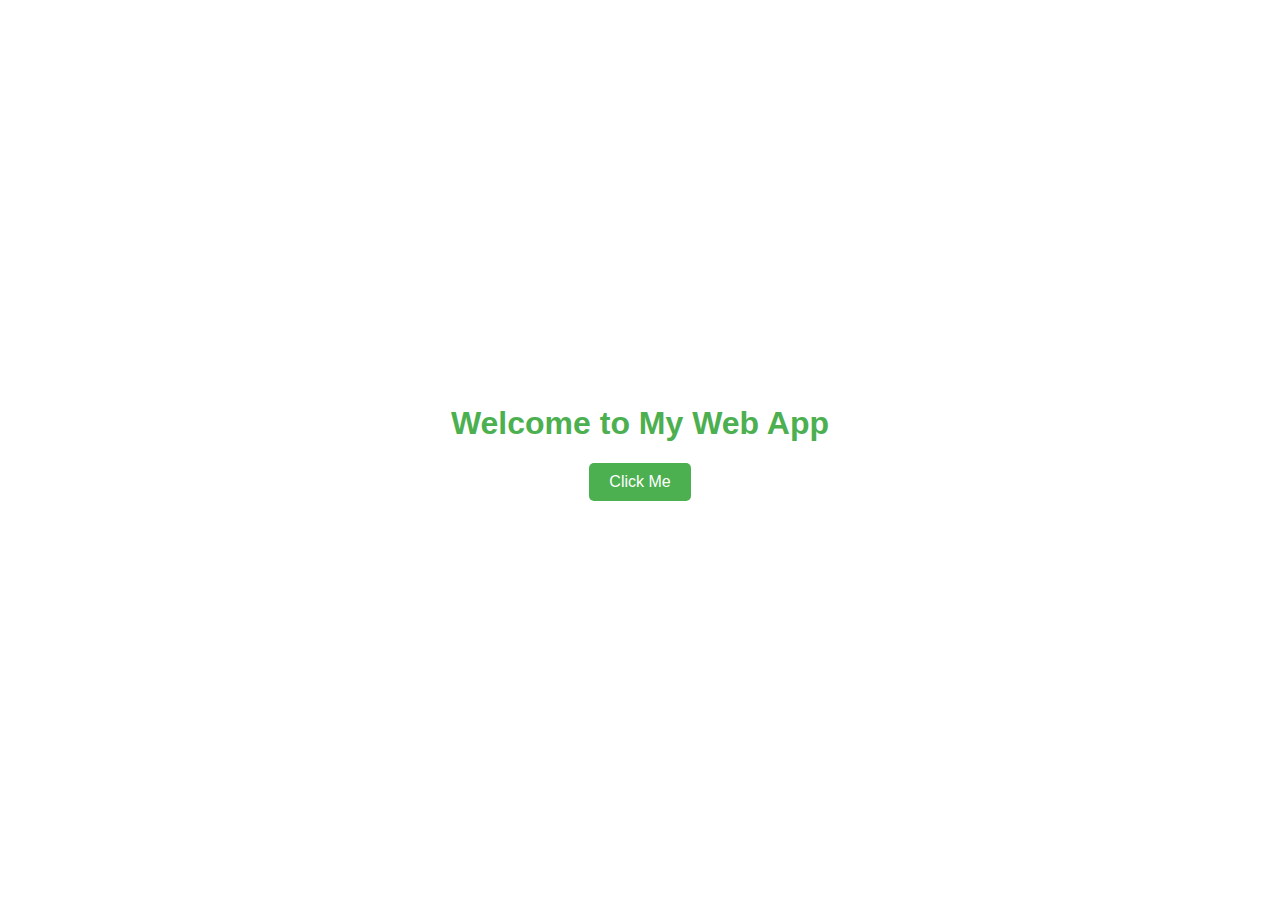
==== index.html @ 823b4c2b "for mobile view commit sample" ====
<!DOCTYPE html>
<html lang="en">
<head>
    <meta charset="UTF-8">
    <meta name="viewport" content="width=device-width, initial-scale=1.0">
    <title>Sample Web App</title>
    <link rel="stylesheet" href="style.css">
</head>
<body>
    <h1>Welcome to My Web App</h1>
    <button onclick="showMessage()">Click Me</button>
    <p id="message"></p>
    <script src="script.js"></script>
</body>
</html>
---- style.css ----
body {
    display: flex;
    flex-direction: column;
    align-items: center;
    justify-content: center;
    height: 100vh;
    font-family: Arial, sans-serif;
}
h1 {
    color: #4CAF50;
}
button {
    padding: 10px 20px;
    font-size: 16px;
    background-color: #4CAF50;
    color: white;
    border: none;
    border-radius: 5px;
    cursor: pointer;
}
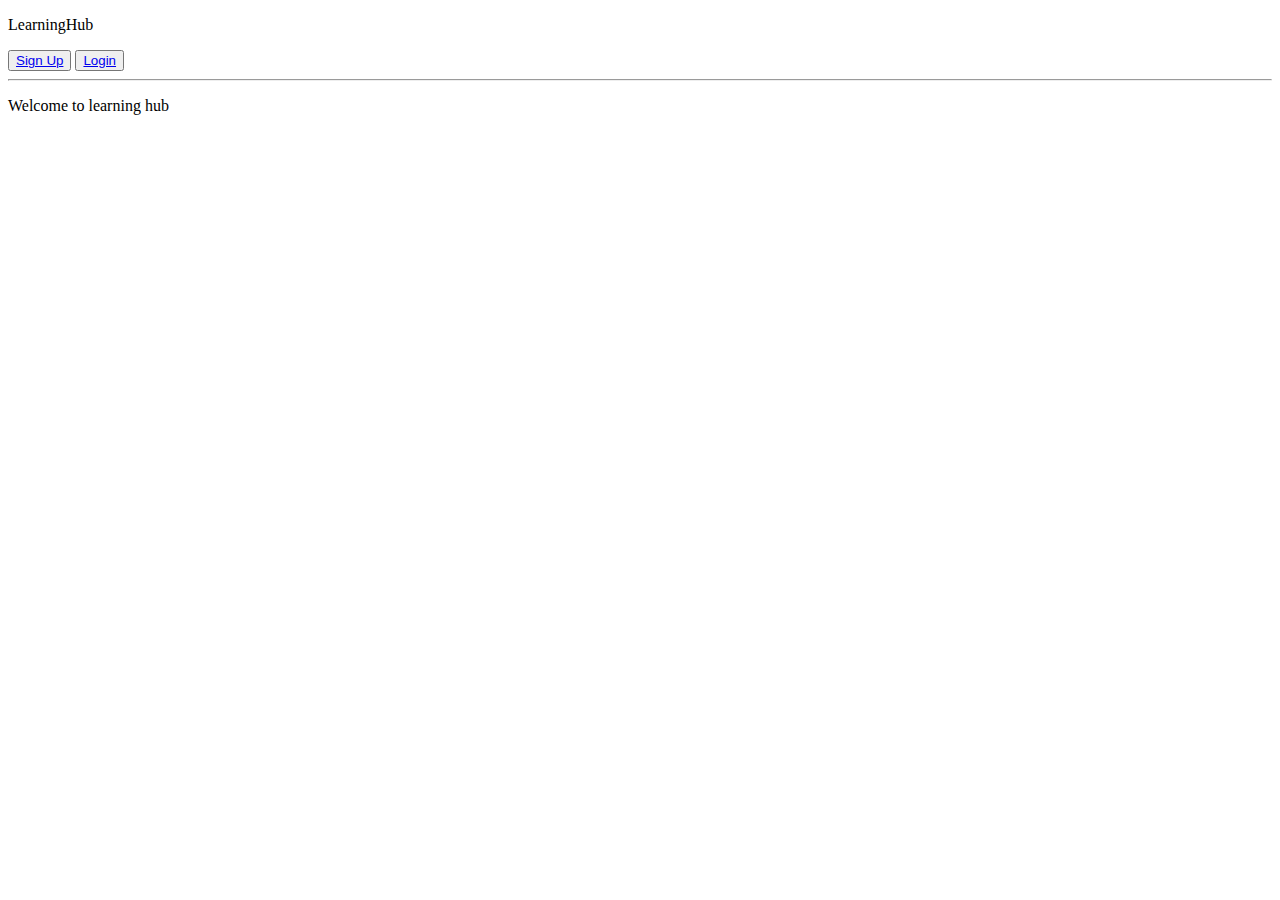
==== commit ce3ba176: "constructed html structure" ====
--- a/index.html
+++ b/index.html
@@ -3,13 +3,19 @@
 <head>
     <meta charset="UTF-8">
     <meta name="viewport" content="width=device-width, initial-scale=1.0">
-    <title>Sample Web App</title>
-    <link rel="stylesheet" href="style.css">
+    <title>Home Page</title>
 </head>
 <body>
-    <h1>Welcome to My Web App</h1>
-    <button onclick="showMessage()">Click Me</button>
-    <p id="message"></p>
-    <script src="script.js"></script>
+    <header>
+        <p>LearningHub</p>
+        <nav>
+            <button><a href="signup.html">Sign Up</a></button>
+            <button><a href="login.html">Login</a></button>
+        </nav>
+        
+    </header><hr>
+    <main>
+        <p>Welcome to learning hub</p>
+    </main>
 </body>
-</html>
+</html>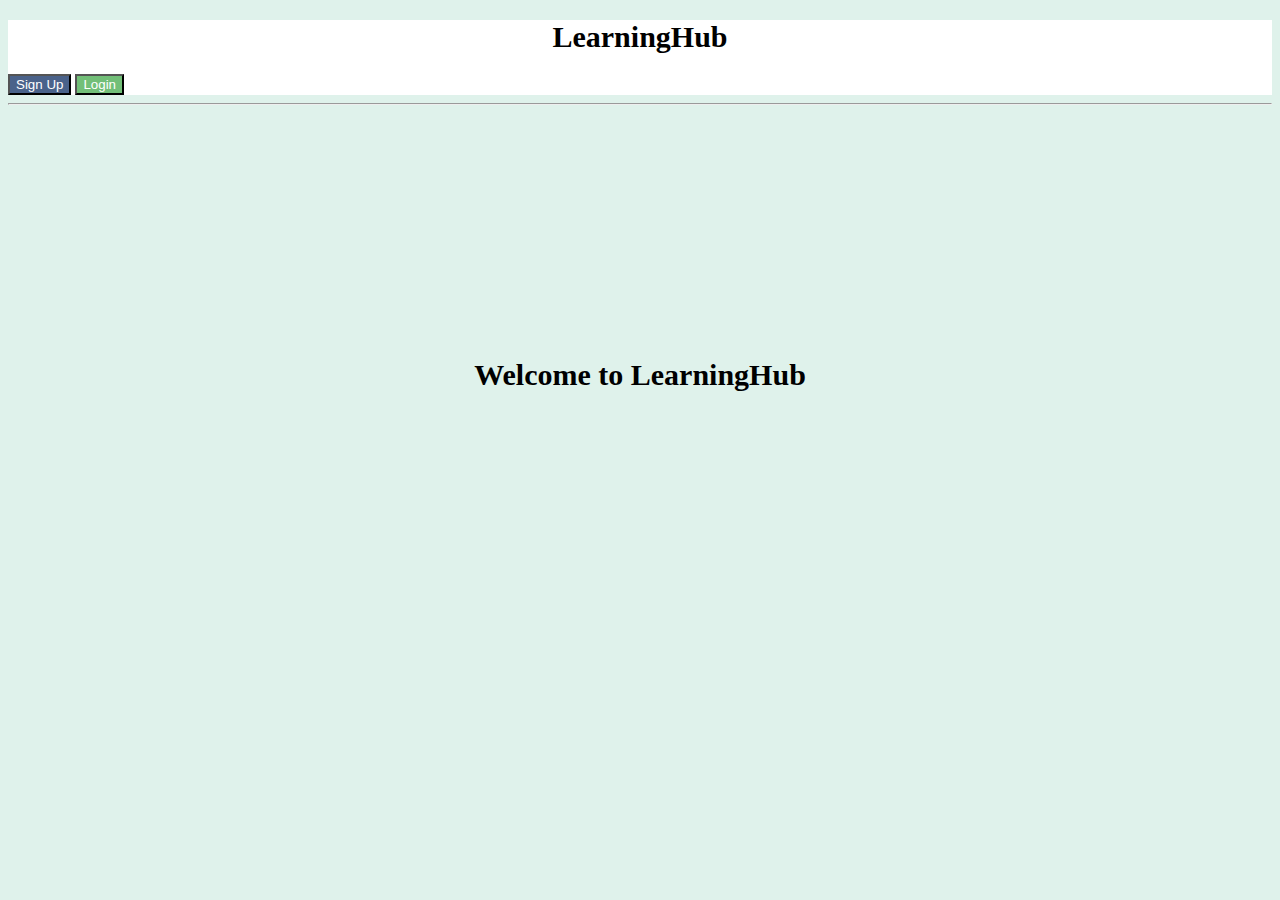
==== commit eaf496af: "added basic css" ====
--- a/index.html
+++ b/index.html
@@ -4,18 +4,50 @@
     <meta charset="UTF-8">
     <meta name="viewport" content="width=device-width, initial-scale=1.0">
     <title>Home Page</title>
+    <style>
+        body{
+            background-color: #DFF2EB;
+        }
+        header{
+            background-color: white;
+
+        }
+        header h1{
+            font-size: 30px;
+            font-weight: bold;
+            text-align: center;
+            text-decoration: dotted  black;
+        }
+        #links a{
+            text-decoration: none;
+            color: white;
+        }
+        #signup{
+            background-color: #4A628A;
+        }
+        #login{
+            background-color: #72BF78 ;
+        }
+        main p{
+            font-size: 30px;
+            font-weight: 700;
+            text-align: center;
+            margin-top: 20%;
+        }
+
+    </style>
 </head>
 <body>
     <header>
-        <p>LearningHub</p>
-        <nav>
-            <button><a href="signup.html">Sign Up</a></button>
-            <button><a href="login.html">Login</a></button>
+        <h1>LearningHub</h1>
+        <nav id="links">
+            <button id="signup"><a href="signup.html">Sign Up</a></button>
+            <button id="login"><a href="login.html">Login</a></button>
         </nav>
         
     </header><hr>
     <main>
-        <p>Welcome to learning hub</p>
+        <p>Welcome to LearningHub</p>
     </main>
 </body>
 </html>